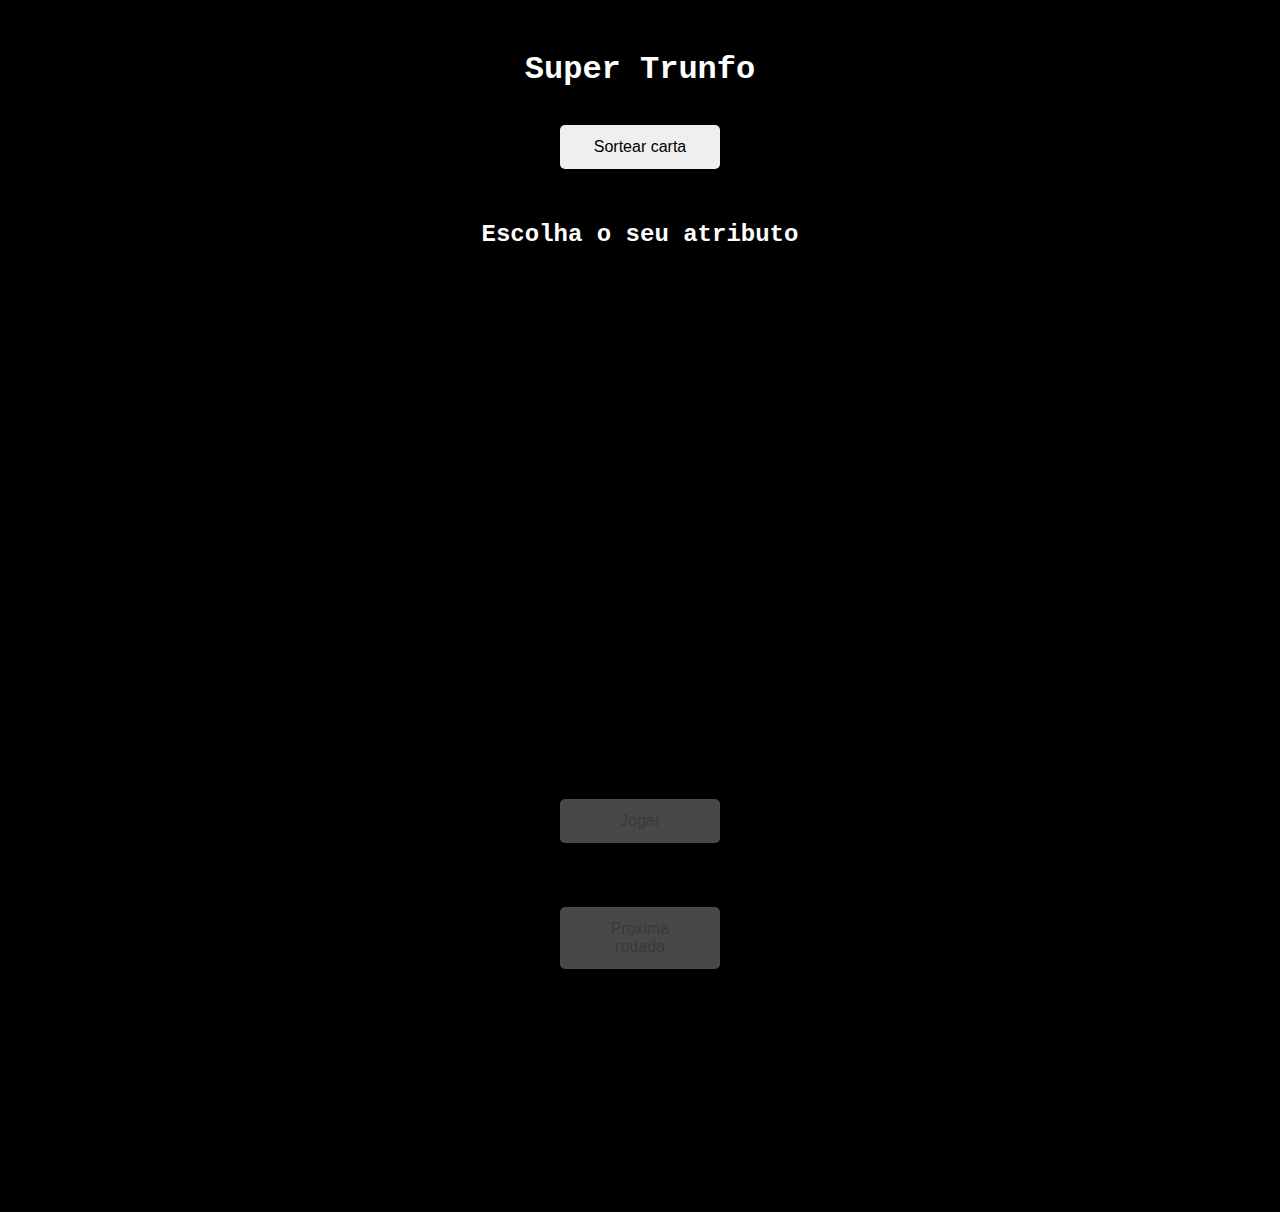
==== aula9/index.html @ 6e48d151 "new features and code refactoring" ====
<!DOCTYPE html>
<html lang="en">
  <head>
    <meta charset="UTF-8" />
    <meta http-equiv="X-UA-Compatible" content="IE=edge" />
    <meta name="viewport" content="width=device-width, initial-scale=1.0" />
    <title>super Trunfo-Dia 9</title>
    <link rel="stylesheet" href="index.css" />
  </head>
  <body>
      <!----CONTEUDO:
Adicionamos mais cartas no jogo;
Criamos um placar com pontos do jogador e da máquina;
Desenvolvemos uma função que atualiza o placar do jogo;
Incluímos uma lógica para remover as cartas usadas do jogo a cada rodada;
Alteramos a forma de sortear as cartas do jogo;
Manipulamos os botões do jogo alterando a visibilidade

DESAFIOS:
Criar um programa que converta libra em dolar, ou graus graus Celsius para Fahrenheit;
Exibir o resultado da conversão na tela, no lugar da função alert..-->
   
<div class="container">
      <img
        src="https://www.alura.com.br/assets/img/imersoes/dev-2021/logo-imersao-super-trunfo.png"
        class="page-logo"
        alt=""
      />
      <h1 class="page-title">Super Trunfo</h1>

      <button onclick="sortearCarta()" id="btnSortear">Sortear carta</button>

      <form id="form">
        <h2>Escolha o seu atributo</h2>
        <div class="wrapper">
          <div id="placar"></div>
          <div id="quantidade-cartas"></div>
          <div id="cartas">
            <div id="carta-jogador" class="carta"></div>
            <div id="carta-maquina" class="carta"></div>
          </div>
          <button
            class="button-jogar"
            type="button"
            id="btnJogar"
            onclick="jogar()"
            disabled="false"
          >
            Jogar
          </button>
        </div>
        <div id="resultado"></div>
        <button
          type="button"
          id="btnProximaRodada"
          onclick="proximaRodada()"
          disabled="true"
        >
          Proxima rodada
        </button>
      </form>
    </div>

    <script src="index.js"></script>
  </body>
</html>
---- aula9/index.css ----
body {
  font-family: "Roboto Mono", monospace;
  min-height: 854px;
  background-image: url("https://www.alura.com.br/assets/img/imersoes/dev-2021/dia-07-super-trunfo-bg.png");
  background-color: #000000;
  background-size: cover;
  background-position: center top;
  background-repeat: no-repeat;
  padding-bottom: 20vh;
}

.container {
  text-align: center;
  padding: 20px;
}

.page-title {
  color: #ffffff;
  margin: 5px 0;
}

button {
  width: 10rem;
  max-width: 10rem;
  padding: 0.8rem 1.5rem;
  margin: 2rem auto;
  border-radius: 5px;
  border: none;
  font-size: 1rem;
}

h2 {
  color: white;
}

#carta-jogador,
#carta-maquina {
  width: 360px;
  height: 500px;
  overflow: auto;
  border-radius: 10px;
  margin-bottom: 20px;
  margin: 0 auto;
  display: flex;
  align-items: flex-end;
  position: relative;
  background-size: 350px 300px;
  background-repeat: no-repeat;
  background-position-x: 10px;
  background-position-y: 5px;
  border-radius: 33px;
}

#carta-jogador h3 {
  text-align: center;
}

.carta-imagem {
  border: 1px solid black;
  height: 100px;
  margin: 10px;
}

.carta-imagem img {
  width: 100%;
  height: 100%;
}

.carta-status {
  height: 160px;
  margin: 2rem;
  color: white;
  z-index: 2;
}

.carta-status input {
  margin: 20px 10px;
}

.carta-status p {
  margin-bottom: 2rem;
}

.resultado-final {
  color: white;
  font-size: 2rem;
  text-transform: uppercase;
  font-weigth: bolder;
  padding: 1rem;
  border: 2px solid black;
  background-color: black;
}

.--spacing {
  margin-left: 2.5rem;
}

form {
  display: flex;
  flex-direction: column;
}

.wrapper {
  display: flex;
  flex-direction: column;
}

.carta-subtitle {
  z-index: 2;
  position: absolute;
  top: 16px;
  left: 37px;
  font-weight: 800;
  text-transform: uppercase;
}

#cartas {
  width: 100%;
  display: flex;
  justify-content: space-between;
}

#placar,
#quantidade-cartas {
  color: white;
}
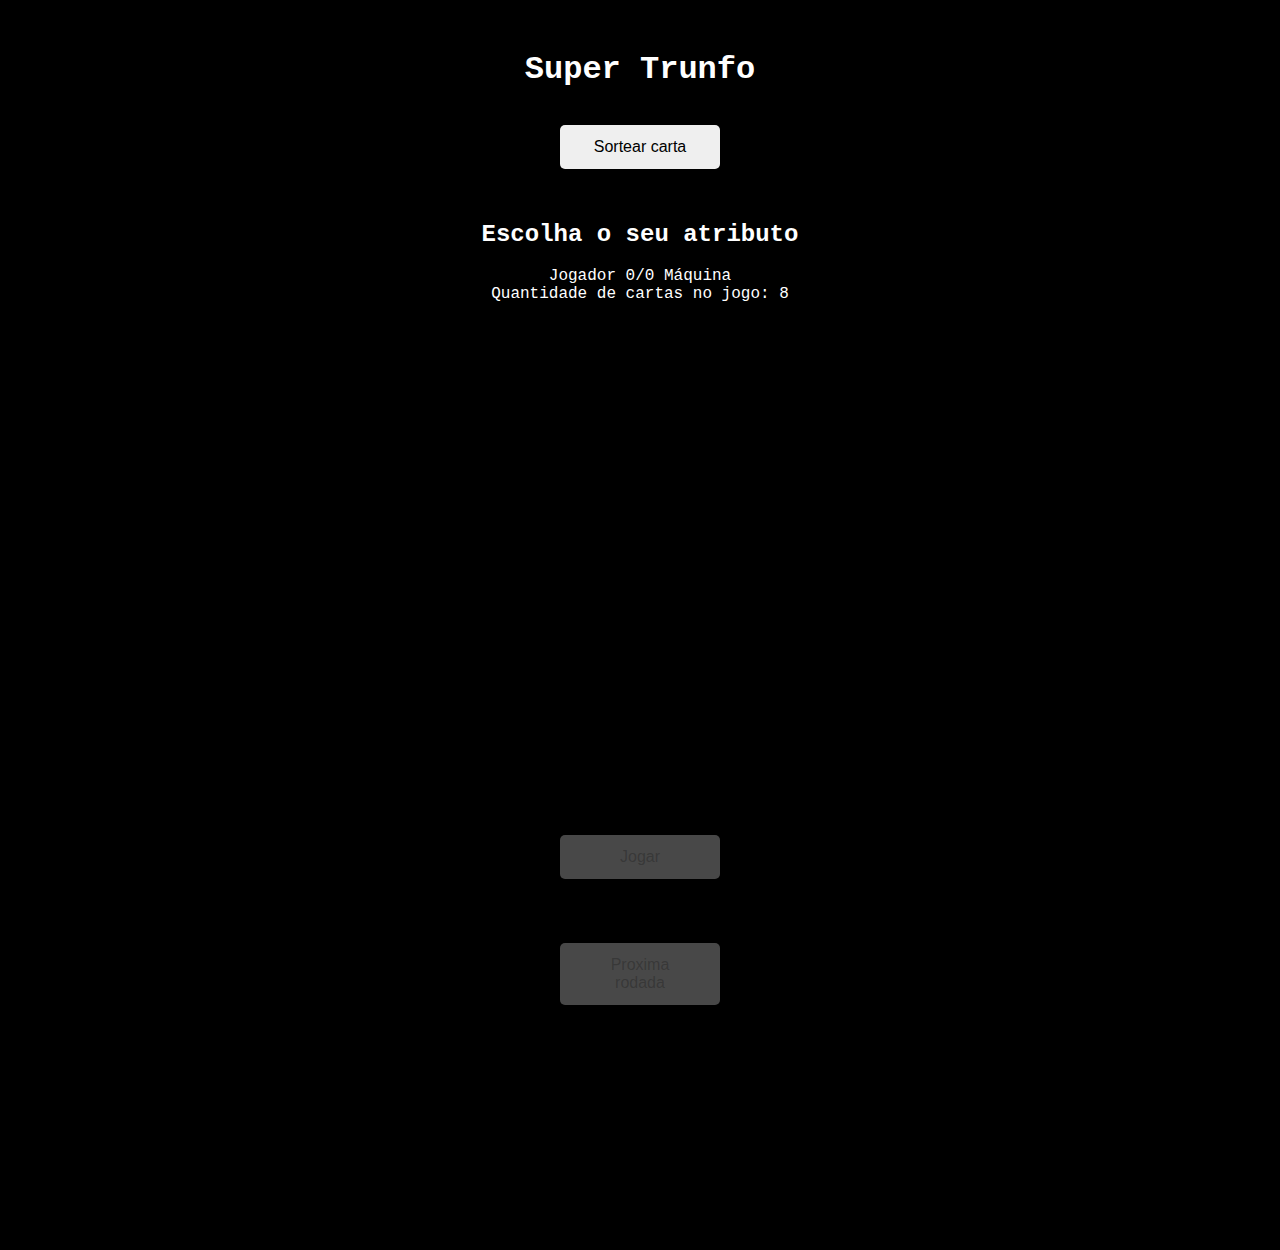
==== commit d03a6fde: "agregado certificado" ====
--- a/aula9/index.html
+++ b/aula9/index.html
@@ -18,48 +18,45 @@
 
 DESAFIOS:
 Criar um programa que converta libra em dolar, ou graus graus Celsius para Fahrenheit;
-Exibir o resultado da conversão na tela, no lugar da função alert..-->
+Exibir o resultado da conversão na tela, no lugar da função alert..
+-->
    
-<div class="container">
-      <img
-        src="https://www.alura.com.br/assets/img/imersoes/dev-2021/logo-imersao-super-trunfo.png"
-        class="page-logo"
-        alt=""
-      />
-      <h1 class="page-title">Super Trunfo</h1>
+<html>
 
-      <button onclick="sortearCarta()" id="btnSortear">Sortear carta</button>
+<head>
+    <title>
+        Imersão Dev - Aula 09
+    </title>
+</head>
 
-      <form id="form">
-        <h2>Escolha o seu atributo</h2>
-        <div class="wrapper">
-          <div id="placar"></div>
-          <div id="quantidade-cartas"></div>
-          <div id="cartas">
-            <div id="carta-jogador" class="carta"></div>
-            <div id="carta-maquina" class="carta"></div>
-          </div>
-          <button
-            class="button-jogar"
-            type="button"
-            id="btnJogar"
-            onclick="jogar()"
-            disabled="false"
-          >
-            Jogar
-          </button>
-        </div>
-        <div id="resultado"></div>
-        <button
-          type="button"
-          id="btnProximaRodada"
-          onclick="proximaRodada()"
-          disabled="true"
-        >
-          Proxima rodada
-        </button>
-      </form>
+<body>
+    <div class="container">
+        <img src="https://www.alura.com.br/assets/img/imersoes/dev-2021/logo-imersao-super-trunfo.png" class="page-logo"
+            alt="">
+        <h1 class="page-title">Super Trunfo</h1>
+
+        <button onclick="sortearCarta()" id="btnSortear">Sortear carta</button>
+
+        <form id="form">
+            <h2>Escolha o seu atributo</h2>
+            <div class="wrapper">
+                <div id="placar"></div>
+                <div id="quantidade-cartas"></div>
+                <div id="cartas">
+                    <div id="carta-jogador" class="carta"></div>
+                    <div id="carta-maquina" class="carta"></div>
+                </div>
+                <button class="button-jogar" type="button" id="btnJogar" onclick="jogar()"
+                    disabled="false">Jogar</button>
+            </div>
+            <div id="resultado"></div>
+            <button type="button" id="btnProximaRodada" onclick="proximaRodada()" disabled="true">Proxima
+                rodada</button>
+        </form>
     </div>
+</body>
+
+</html>
 
     <script src="index.js"></script>
   </body>
